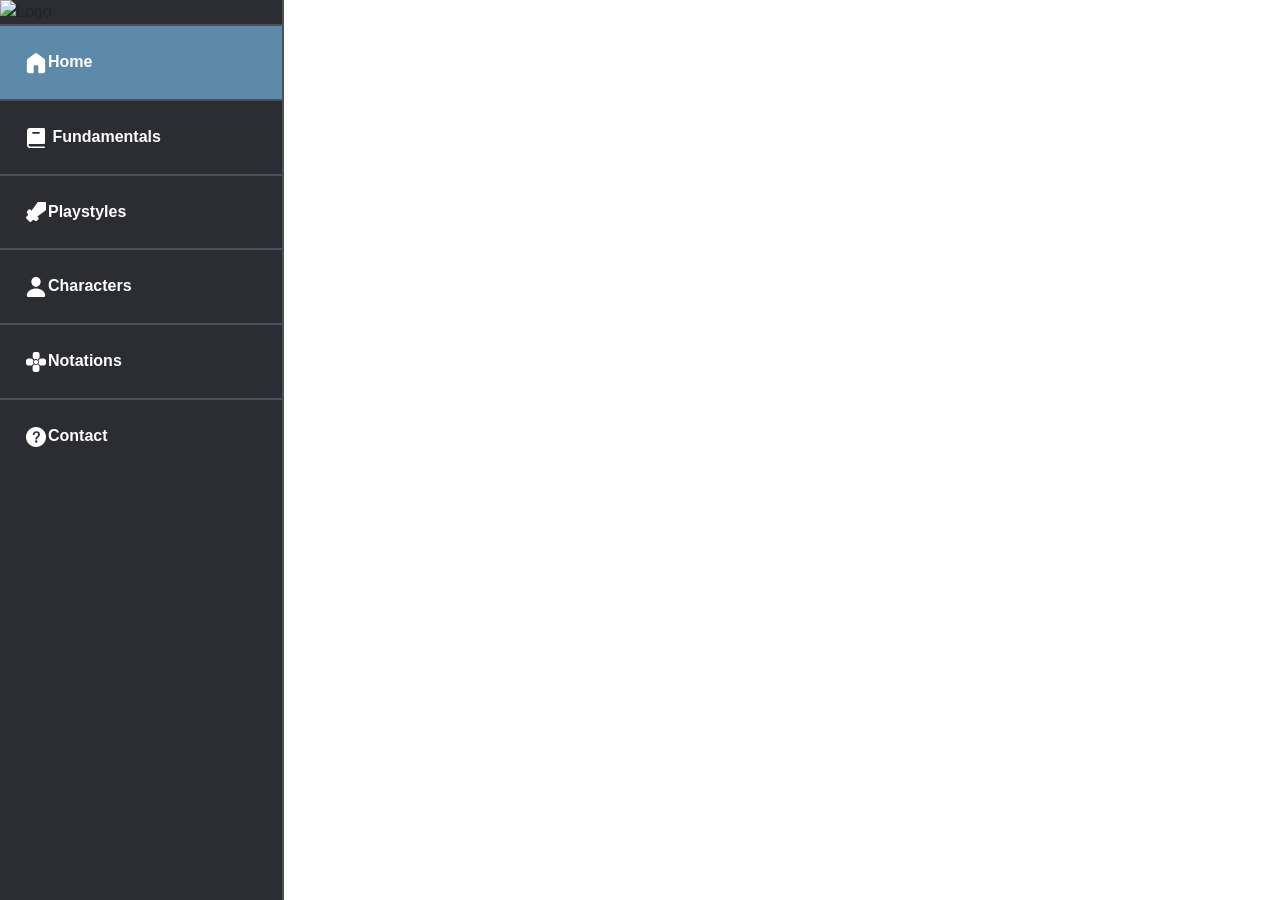
==== index.html @ 0eaa95cd "Test VSC Git" ====
<!doctype html>
<html lang="en">
    <head>
        <title>Title</title>
        <!-- Required meta tags -->
        <meta charset="utf-8" />
        <meta
            name="viewport"
            content="width=device-width, initial-scale=1, shrink-to-fit=no"
        />
<link rel="stylesheet" href="styles.css" >
<link rel="preconnect" href="https://fonts.googleapis.com">
<link rel="preconnect" href="https://fonts.gstatic.com" crossorigin>
<link href="https://fonts.googleapis.com/css2?family=Spline+Sans+Mono:ital,wght@0,300..700;1,300..700&family=Ubuntu+Sans:ital,wght@0,100..800;1,100..800&display=swap" rel="stylesheet">

<!-- Bootstrap CSS v5.2.1 -->
        <link
            href="https://cdn.jsdelivr.net/npm/bootstrap@5.3.2/dist/css/bootstrap.min.css"
            rel="stylesheet"
            integrity="sha384-T3c6CoIi6uLrA9TneNEoa7RxnatzjcDSCmG1MXxSR1GAsXEV/Dwwykc2MPK8M2HN"
            crossorigin="anonymous"
        />
 <script src="javascript.js"></script> 
    </head>


<body>
        
            
        <div id="sidenav-placeholder"></div>
        


</div>


        <footer>
            <!-- place footer here -->
        </footer>
        <!-- Bootstrap JavaScript Libraries -->
        <script
            src="https://cdn.jsdelivr.net/npm/@popperjs/core@2.11.8/dist/umd/popper.min.js"
            integrity="sha384-I7E8VVD/ismYTF4hNIPjVp/Zjvgyol6VFvRkX/vR+Vc4jQkC+hVqc2pM8ODewa9r"
            crossorigin="anonymous"
        ></script>

        <script
            src="https://cdn.jsdelivr.net/npm/bootstrap@5.3.2/dist/js/bootstrap.min.js"
            integrity="sha384-BBtl+eGJRgqQAUMxJ7pMwbEyER4l1g+O15P+16Ep7Q9Q+zqX6gSbd85u4mG4QzX+"
            crossorigin="anonymous"
        ></script>
    </body>
</html>
---- styles.css ----
@import url("https://cdn.jsdelivr.net/npm/bootstrap-icons@1.13.1/font/bootstrap-icons.min.css");



.main {
    display: flex; 
    flex-direction: column;
    color: #FFFFFF;
   font-family: var(--fontFamilyPrimary);
   font-size: var(--fontSizeSm);
   letter-spacing: 2%;
   font-weight: normal;
   line-height: 150%;
    padding: 20px;
}

.main-top {
  display: flex;
  flex-direction: column;
  border-bottom-style: solid;
  border-bottom-color: #4E5058;
  border-bottom-width: 1.5px;
  /* background-image: url('https://images.pexels.com/photos/956981/milky-way-starry-sky-night-sky-star-956981.jpeg'); */
  background-size: cover;
  padding: 32px;
  color: white;
}

.main-top h1 {
  margin: 0, 0, 32px, 32px;
}



:root {
  --fontFamilyPrimary: 'Ubuntu Sans', sans-serif;
  --fontFamilySecondary: 'Spline Sans Mono', monospace;
  --fontSizeXsm: 0.75em;
  --fontSizeSm: 1em;
  --fontSizeMd: 1.25em;
  --fontSizeLg: 1.75em;
  --fontSizeXlg: 3em;
}

body {
    background-color:red;
   font-family: var(--fontFamilyPrimary);
   font-size: var(--fontSizeSm);
   letter-spacing: 2%;
   font-weight: normal;
   line-height: 150%;
   color: #ff0000;
}


.box {
  display: flex;
  flex-direction: column;
  background-color: #1F1F23;
  min-height: 100vh;
  margin-left: 284px; 
}

.sidenav{
  display:flex;
  flex-direction: column;
  height: 100%;
  width: 284px;
  font-family: var(--fontFamilyPrimary);
 font-size: var(--fontSizeSm);
 position: fixed;
 background-color: #2C2D33;
 border-right: #4E5058 solid 2px;
} 



.sidenav a {
  padding: 6px 8px 6px 16px;
  text-decoration: none;
  color: white;
  padding: 24px 0px 24px 24px;
  display: block;
  border-top: #4E5058 solid 2px;
letter-spacing: 2%;
font-weight: bold;
}

 .sidenav .active, a:hover {
  background-color: #5D8AA8;
}


.primary {
    color: #5D8AA8;

}

.stroke {
    color: #4E5058;
}

.img-thumbnail {
  border: none !important;
  padding: 0 !important;
  background-color: transparent !important;
}



/* tabs */


.tab {
  overflow: hidden;
}

/* Style the buttons that are used to open the tab content */
.tab button {
  background-color: inherit;
  border: none;
  outline: none;
  cursor: pointer;
  padding: 14px 16px;
  transition: 0.3s;
}

/* Change background color of buttons on hover */
.tab button:hover {
  background-color: #5D8AA8;
  border-radius: 5px;
}

.tab button.active {
  text-decoration: underline;
  text-decoration-thickness: 3px;
  text-underline-offset: 8px;
text-decoration-color: #5D8AA8;
}

.tabcontent {
  display: none;
  padding: 6px 12px;
  border-top: none;
}


#searchInput.form-control {
  width: 340px !important;
  max-width: 100%;
  flex: none;
  background-color: #2C2D33;
  color: #FFFFFF;
  font-family: var(--fontFamilyPrimary);
font-size: var(--fontSizeSm);
line-height: 150%;
letter-spacing: 2%;
}

#searchInput::placeholder { 
  color: #C0C0C0;
}




.modal-body {
display: flex;
flex-direction: row;
align-items: stretch;
padding: 40px;
width: 1040px;
height: 624px;
background: #2C2D33;
border-radius: 20px;
border: 3px solid #4E5058;

}


.modal-text {
  display: flex;
  flex-direction: column;
  padding: 0 30px;
  color: #FFFFFF; 
  align-items: stretch;
}

.modal-body img {
  display: flex;
  min-width: 50%;
  max-width: 40%;
  max-height: 100%;
  padding: 20px;
}


.characterdetail {
display: flex;
text-align: left !important;
padding: 0px 0px 0px 32px;
gap: 12px;



}


.modal .modal-content {
  background: transparent !important;
  border: none !important;
  border-radius: 0 !important;
  box-shadow: none !important;
  padding: 0 !important;
}

/* callOut */

.callOut {
font-family: var(--fontFamilyPrimary);
font-size: var(--fontSizeXlg);
color: #5D8AA8;
font-weight: bold;
line-height: 150%;
text-align: left;
}

title {
font-family: var(--fontFamilyPrimary);
font-size: var(--fontSizeXlg);
line-height: 150%;
font-weight: bold;}

header {
font-family: var(--fontFamilyPrimary);
font-size: var(--fontSizeLg);
line-height: 150%;
letter-spacing: 2%;
font-weight: bold;
}

label {
font-family: var(--fontFamilyPrimary);
font-size: var(--fontSizeSm);
line-height: 150%;
letter-spacing: 2%;
font-weight: bold;
}

.buttontext {
font-family: var(--fontFamilyPrimary);
font-size: var(--fontSizeSm);
color: #FFFFFF;
line-height: 150%;
letter-spacing: 2%;
font-weight: bold;
}

.highlightBold {
font-family: var(--fontFamilySecondary);
font-size: var(--fontSizeSm);
line-height: 150%;
letter-spacing: 2%;
font-weight: bold;
}

.highlightRegular {
font-family: var(--fontFamilySecondary);
font-size: var(--fontSizeSm);
line-height: 150%;
letter-spacing: 2%;
font-weight: bold;
} 

.highlightLabel {
font-family: var(--fontFamilyPrimary);
font-size: var(--fontSizeSm);
line-height: 150%;
letter-spacing: 2%;
font-weight: bold;
}
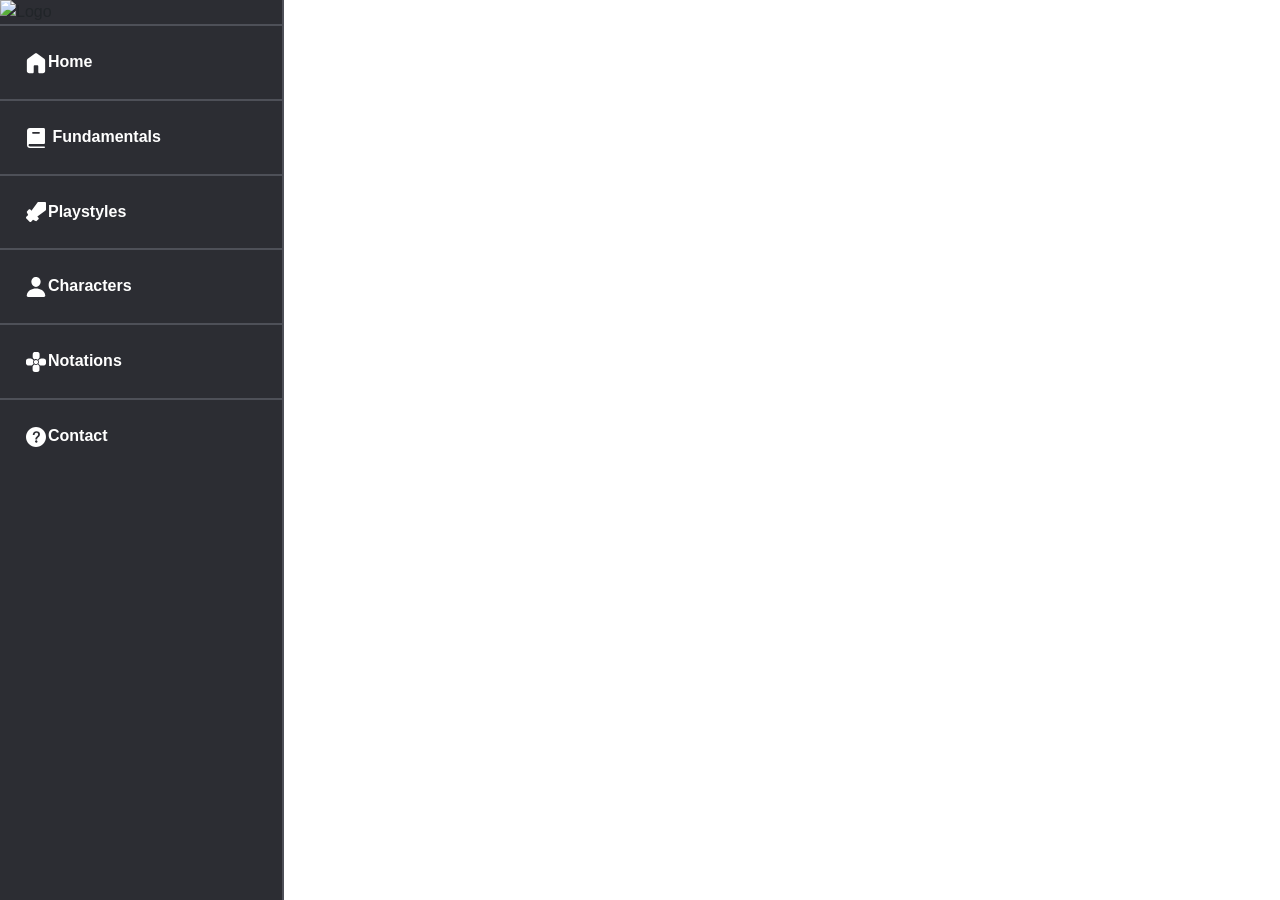
==== commit 935edbbd: "Fixed save confict and URLS" ====
--- a/index.html
+++ b/index.html
@@ -8,7 +8,7 @@
             name="viewport"
             content="width=device-width, initial-scale=1, shrink-to-fit=no"
         />
-<link rel="stylesheet" href="styles.css" >
+<link rel="stylesheet" href="./styles.css" >
 <link rel="preconnect" href="https://fonts.googleapis.com">
 <link rel="preconnect" href="https://fonts.gstatic.com" crossorigin>
 <link href="https://fonts.googleapis.com/css2?family=Spline+Sans+Mono:ital,wght@0,300..700;1,300..700&family=Ubuntu+Sans:ital,wght@0,100..800;1,100..800&display=swap" rel="stylesheet">
